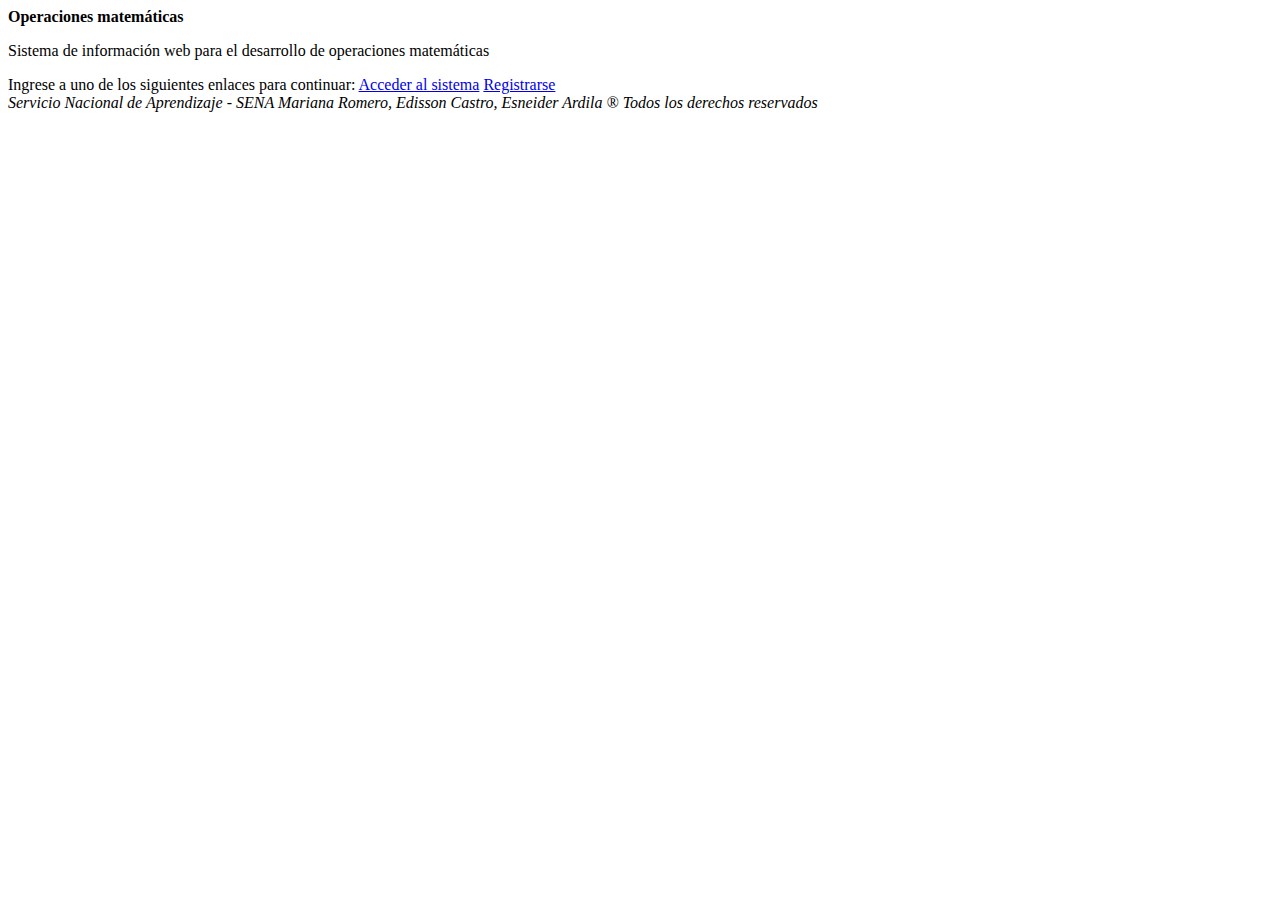
==== index.html @ e8807026 "Add files via upload" ====
<!DOCTYPE html>
<html>
<head>
<meta charset="utf-8">
<title>Operaciones</title>
</head>
<body>
	<header>
		<strong>Operaciones matemáticas</strong>
                
        <p>
            Sistema de información web para el desarrollo
            de operaciones matemáticas
    	</p>
 	</header>
    
    <section>
    
    	Ingrese a uno de los siguientes enlaces
        para continuar:
        
        <a href="ingreso.html">Acceder al sistema</a>
        <a href="registro.html">Registrarse</a>
                
    </section>
    
    <footer>
    	<em>
        	Servicio Nacional de Aprendizaje - SENA
            Mariana Romero, Edisson Castro, Esneider Ardila  &reg;
            Todos los derechos reservados
        </em>    
    </footer>
</body>
</html>
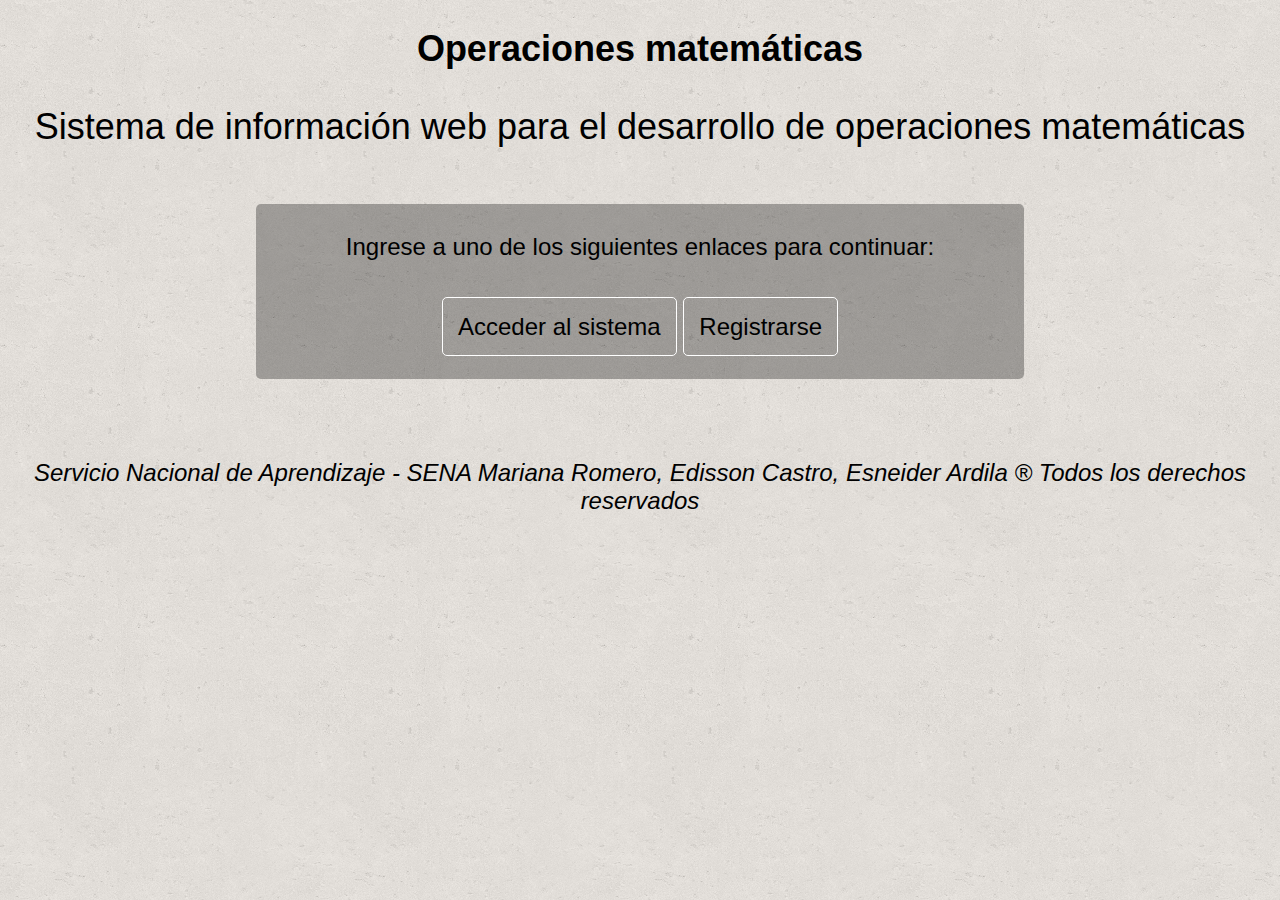
==== commit 63485025: "Add files via upload" ====
--- a/index.html
+++ b/index.html
@@ -3,33 +3,38 @@
 <head>
 <meta charset="utf-8">
 <title>Operaciones</title>
+<link rel="stylesheet" href="estilos.css">
 </head>
 <body>
-	<header>
-		<strong>Operaciones matemáticas</strong>
+	<div>
+        <header>
+            <strong>Operaciones matemáticas</strong>
+                    
+            <p>
+                Sistema de información web para el desarrollo
+                de operaciones matemáticas
+            </p>
+        </header>
+           
+            <section class="division">
+            
+                <p>Ingrese a uno de los siguientes enlaces
+                para continuar:</p>
                 
-        <p>
-            Sistema de información web para el desarrollo
-            de operaciones matemáticas
-    	</p>
- 	</header>
-    
-    <section>
-    
-    	Ingrese a uno de los siguientes enlaces
-        para continuar:
+                <br>
+                
+                <a href="ingreso.html">Acceder al sistema</a>
+                <a href="registro.html">Registrarse</a>
+                        
+            </section>
         
-        <a href="ingreso.html">Acceder al sistema</a>
-        <a href="registro.html">Registrarse</a>
-                
-    </section>
-    
-    <footer>
-    	<em>
-        	Servicio Nacional de Aprendizaje - SENA
-            Mariana Romero, Edisson Castro, Esneider Ardila  &reg;
-            Todos los derechos reservados
-        </em>    
-    </footer>
+        <footer>
+            <em>
+                Servicio Nacional de Aprendizaje - SENA
+                Mariana Romero, Edisson Castro, Esneider Ardila  &reg;
+                Todos los derechos reservados
+            </em>    
+        </footer>
+	</div>
 </body>
 </html>
--- a/estilos.css
+++ b/estilos.css
@@ -0,0 +1,99 @@
+@charset "utf-8";
+body{
+	background-image:url("fondo.png");
+	font-family:Arial, Helvetica, sans-serif;
+	font-size:150%;
+	text-align: center;
+	
+}
+
+header{
+	height:20%;
+	padding:20px;
+	font-size:150%;
+}
+
+footer{
+	margin-top:80px;
+}
+
+
+
+.divisionForm{
+	background-color:rgba(0, 0, 0, 0.3);
+	width:60%;
+	padding:5px;
+	height:55%;
+	margin:auto;	
+	text-align:center;
+	border-radius:5px;
+}
+
+.division{
+	background-color:rgba(0, 0, 0, 0.3);
+	width:60%;
+	padding:5px;
+	height:165px;
+	margin:auto;	
+	text-align:center;
+	border-radius:5px;
+}
+
+a:active
+{
+	color:black;
+}
+
+a:visited
+{
+	color:black;
+}
+
+a:link
+{
+	text-decoration:none;
+	color:black;
+}
+
+a:hover
+{
+	background-color:rgba(255,255,255,1);
+	
+}
+
+a{
+	padding:15px;
+	border: 1px solid white;
+	border-radius:5px;
+}
+
+div{
+	
+	height:100%;
+}
+
+input[type=text], input[type=password], select{
+	width:50%;	
+	margin:20px 0;
+	padding:10px;
+	text-align:center;
+	font-size:20px;		
+	font-family:Arial, Helvetica, sans-serif;
+}
+
+button{
+	font-size:20px;
+	width:100px;
+	height:50px;	
+	font-family:Arial, Helvetica, sans-serif;
+	border-radius:8px;
+	background-color:rgba(255,255,255,1);
+	border-style:none;
+}
+
+button:hover
+{
+	background-color:rgba(0,153,204,0.5);
+	
+}
+
